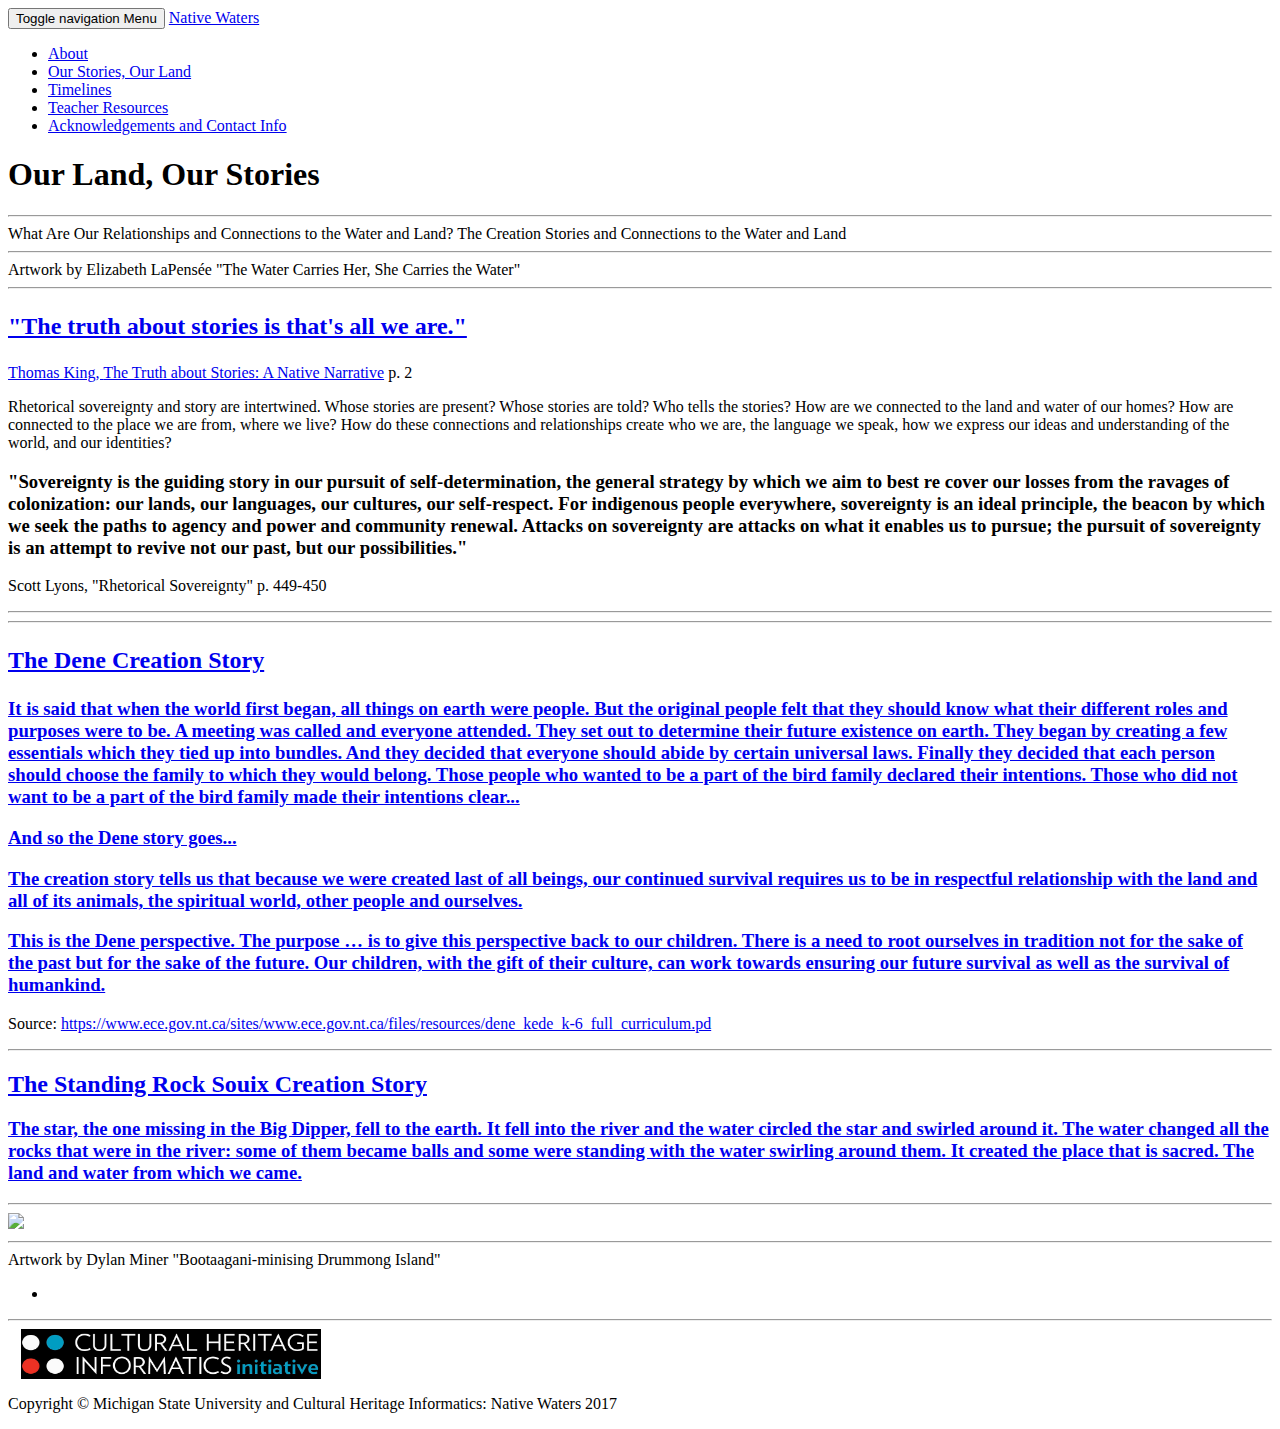
==== index.html @ 5c645122 "Update index.html" ====
<!DOCTYPE html>
<html lang="en">

<head>

    <meta charset="utf-8">
    <meta http-equiv="X-UA-Compatible" content="IE=edge">
    <meta name="viewport" content="width=device-width, initial-scale=1">
    <meta name="description" content="">
    <meta name="author" content="">

    <title>Native Waters</title>

    <!-- Bootstrap Core CSS -->
    <link href="vendor/bootstrap/css/bootstrap.min.css" rel="stylesheet">

    <!-- Theme CSS -->
    <link href="css/clean-blog.min.css" rel="stylesheet">

    <!-- Custom Fonts -->
    <link href="vendor/font-awesome/css/font-awesome.min.css" rel="stylesheet" type="text/css">
    <link href='https://fonts.googleapis.com/css?family=Lora:400,700,400italic,700italic' rel='stylesheet' type='text/css'>    <link href='https://fonts.googleapis.com/css?family=Open+Sans:300italic,400italic,600italic,700italic,800italic,400,300,600,700,800' rel='stylesheet' type='text/css'>

    <!-- HTML5 Shim and Respond.js IE8 support of HTML5 elements and media queries -->
    <!-- WARNING: Respond.js doesn't work if you view the page via file:// -->
    <!--[if lt IE 9]>
        <script src="https://oss.maxcdn.com/libs/html5shiv/3.7.0/html5shiv.js"></script>
        <script src="https://oss.maxcdn.com/libs/respond.js/1.4.2/respond.min.js"></script>

    <![endif]-->

</head>
<body>


    <!-- Navigation -->
    <nav class="navbar navbar-default navbar-custom navbar-fixed-top">
        <div class="container-fluid">
            <!-- Brand and toggle get grouped for better mobile display -->
            <div class="navbar-header page-scroll">
                <button type="button" class="navbar-toggle" data-toggle="collapse" data-target="#bs-example-navbar-collapse-1">
                    <span class="sr-only">Toggle navigation</span>
                        Menu <i class="fa fa-bars"></i>
                    </button>                
                <a class="navbar-brand" href="index.html">Native Waters</a>
            </div>
            <!-- Collect the nav links, forms, and other content for toggling -->
            <div class="collapse navbar-collapse" id="bs-example-navbar-collapse-1">
                <ul class="nav navbar-nav navbar-right">
                    <li>
                        <a href="about.html">About</a>
                    </li>
                    <li>
                      <a href="index.html">Our Stories, Our Land</a>
                    </li>
                    <li>
                        <a href="post.html">Timelines</a>
                    </li>                    
                    <li>
                        <a href="resources.html">Teacher Resources</a>
                    </li>                    
                    <li>
                        <a href="contact.html">Acknowledgements and Contact Info</a>
                  </li>
                </ul>
            </div>
            <!-- /.navbar-collapse -->
        </div>
        <!-- /.container -->
    </nav>

    <!-- Page Header -->
    <!-- Set your background image for this header on the line below. -->
    <header class="intro-header" style="background-image: url('https://static1.squarespace.com/static/54ca99a2e4b08a22d92e3389/54cbbc7de4b0771a2344dbf0/56e105e520c64780c2508335/1457587893112/?format=1000w')">
            <div class="container">
                <div class="row">
                    <div class="col-lg-8 col-lg-offset-2 col-md-10 col-md-offset-1">                        
                        <div class="page-heading">
                        <h1>Our Land, Our Stories</h1>
                        <hr class="small">
                         <span class="subheading">What Are Our Relationships and Connections to the Water and Land?</span>
                         <span class="subheading">The Creation Stories and Connections to the Water and Land</span>
                    </div>
                </div>            
            </div>
        </div>
    <div class="page-heading">
        <hr class="small">
            <span class= "subheading"> Artwork by Elizabeth LaPensée</span>                        
        <span class="subheading">"The Water Carries Her, She Carries the Water"</span>
    </header>
</div> 
    <!-- Main Content -->
    <div class="container">
            <hr class="small">
         <div class="row">
            <div class="col-lg-8 col-lg-offset-2 col-md-10 col-md-offset-1">
                <div class="post-preview">
                    <a href="post.html">
                        <h2 class="post-title">
                        <p>"The truth about stories is that's all we are."</p>
                        </h2>
                        <p class="post-meta">Thomas King, <a href="#"> The Truth about Stories: A Native Narrative</a> p. 2</p>
                        <p>Rhetorical sovereignty and story are intertwined. Whose stories are present? Whose stories are told? Who tells the stories? How are we connected to the land and water of our homes? How are connected to the place we are from, where we live? How do these connections and relationships create who we are, the language we speak, how we express our ideas and understanding of the world, and our identities?</p>
                            <h3 class="post-subtitle">
                            <p>"Sovereignty is the guiding story in our pursuit of self-determination, the general strategy by which we aim to best re cover our losses from the ravages of colonization: our lands, our languages, our cultures, our self-respect. For indigenous people everywhere, sovereignty is an ideal principle, the beacon by which we seek the paths to agency and power and community renewal. Attacks on sovereignty are attacks on what it enables us to pursue; the pursuit of sovereignty is an attempt to revive not our past, but our possibilities."</p>                         
                        </h3>
                    </a>
                    <p class="post-meta">Scott Lyons, <a>"Rhetorical Sovereignty" </a>p. 449-450</p>
                </div>
                <hr>
                
                <hr>
                <div class="post-preview">
                    <a href="post.html">
                        <h2 class="post-title">
                        <p>The Dene Creation Story</p>
                        </h2>
                        <h3 class="post-subtitle">
                        <p> It is said that when the world first began, all things on earth were people. But the original people felt that they should know what their different roles and purposes were to be. A meeting was called and everyone attended. They set out to determine their future existence on earth. They began by creating a few essentials which they tied up into bundles. And they decided that everyone should abide by certain universal laws. Finally they decided that each person should choose the family to which they would belong. Those people who wanted to be a part of the bird family declared their intentions. Those who did not want to be a part of the bird family made their intentions clear... </p>
                        <p> And so the Dene story goes... </p> 
                        <p>The creation story tells us that because we were created last of all beings, our continued survival requires us to be in respectful relationship with the land and all of its animals, the spiritual world, other people and ourselves.</p>
                        <p>This is the Dene perspective. The purpose … is to give this perspective back to our children. There is a need to root ourselves in tradition not for the sake of the past but for the sake of the future. Our children, with the gift of their culture, can work towards ensuring our future survival as well as the survival of humankind. </p>
                        </h3>
                    </a>                    <p class="post-meta">Source: <a href="#">https://www.ece.gov.nt.ca/sites/www.ece.gov.nt.ca/files/resources/dene_kede_k-6_full_curriculum.pd </a></p>
                </div>
                <hr>
                <div class="post-preview">
                    <a href="post.html">
                        <h2 class="post-title">
                          The Standing Rock Souix Creation Story
                        </h2>
                        <h3 class="post-subtitle">
                            <p>The star, the one missing in the Big Dipper, fell to the earth. It fell into the river and the water circled the star and swirled around it. The water changed all the rocks that were in the river: some of them became balls and some were standing with the water swirling around them. It created the place that is sacred. The land and water from which we came.</p>
                            <Summation of Matika Wilber's CMU Key-note Native American Month Presentation, November 2017</p>
                        </h3>
                    </a>
                </div>
            <div class="post-preview">
        </div>
     <hr>
<div> 
    <div class="container"> 
	<div class="row"> 
            <div class="col-lg-8 col-lg-offset-2 col-md-10 col-md-offset-1">
                <img src="https://static1.squarespace.com/static/565c86c2e4b05079e4c2c7b3/565c8be5e4b0b80773adacae/565f28dae4b0aca7d422b334/1449077290643/Bootaagani-minising+-+Drummong+Island.JPG?format=1000w" /> 
            </div> 
        </div> 
    </div> 
</div> 
<div class="page-heading"> 
    <hr class="small"> 
        <span class= "subheading"> Artwork by Dylan Miner</span>                         
    <span class="subheading">"Bootaagani-minising Drummong Island"</span> 
</div> 
<!-- Pager -->
    <ul class="pager">
         <li class="next">
             <a href="#"></a>
         </li>
     </ul>
 </div>
<hr>

    <!-- Footer -->
     <footer>
            <img align="center" style="PADDING-LEFT: 1%" style="PADDING-RIGHT: 1%" src="img/chi_logo.jpg" title="Cultural Heritage Informatics Logo" alt="CHI logo" height="50px" width="300px"/>
             <p class="copyright text-muted">Copyright &copy; Michigan State University and Cultural Heritage Informatics: Native Waters 2017</p>
    </footer>

</body>

</html>
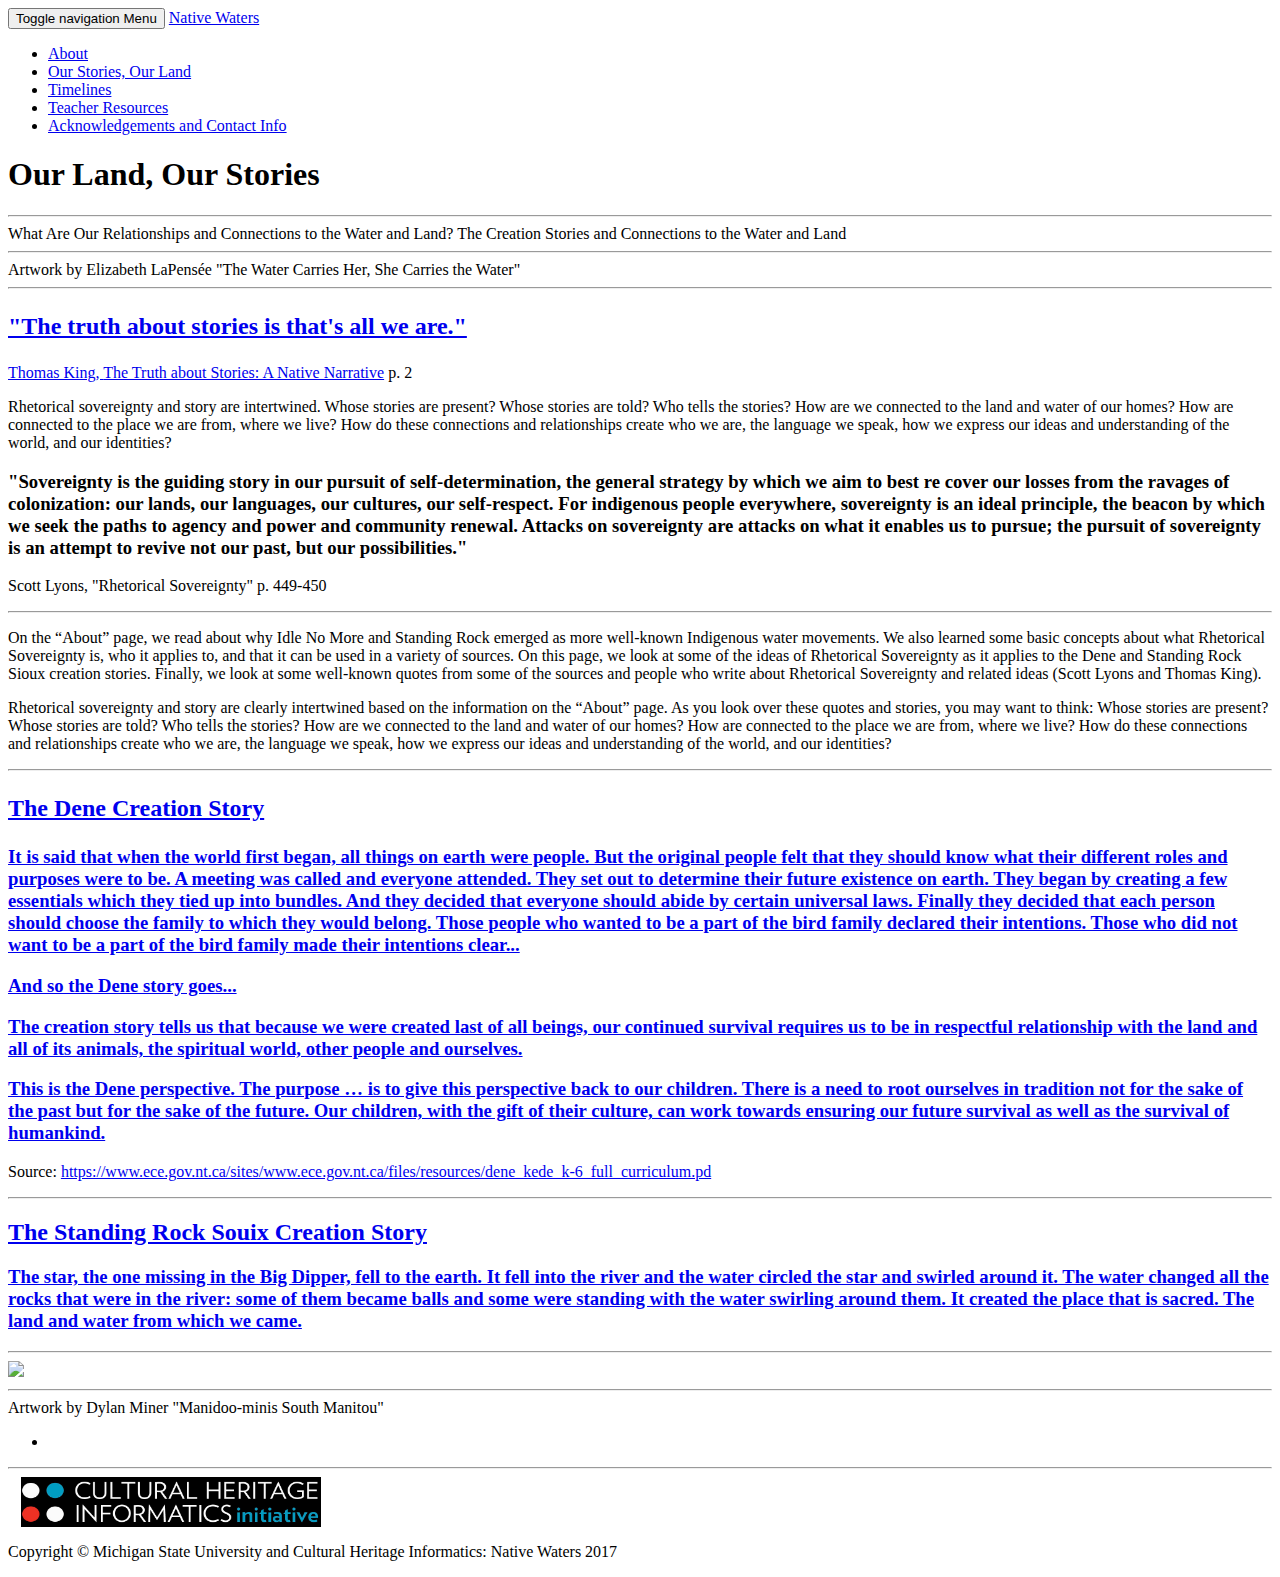
==== commit 54749fd4: "Update index.html" ====
--- a/index.html
+++ b/index.html
@@ -71,8 +71,7 @@
 
     <!-- Page Header -->
     <!-- Set your background image for this header on the line below. -->
-    <header class="intro-header" style="background-image: url('https://static1.squarespace.com/static/54ca99a2e4b08a22d92e3389/54cbbc7de4b0771a2344dbf0/56e105e520c64780c2508335/1457587893112/?format=1000w')">
-            <div class="container">
+    <header class="intro-header" style="background-image: url('https://static1.squarespace.com/static/54ca99a2e4b08a22d92e3389/54cbbc7de4b0771a2344dbf0/56e105e520c64780c2508335/1457587893112/?format=1000w')">            <div class="container">
                 <div class="row">
                     <div class="col-lg-8 col-lg-offset-2 col-md-10 col-md-offset-1">                        
                         <div class="page-heading">
@@ -106,10 +105,11 @@
                             <p>"Sovereignty is the guiding story in our pursuit of self-determination, the general strategy by which we aim to best re cover our losses from the ravages of colonization: our lands, our languages, our cultures, our self-respect. For indigenous people everywhere, sovereignty is an ideal principle, the beacon by which we seek the paths to agency and power and community renewal. Attacks on sovereignty are attacks on what it enables us to pursue; the pursuit of sovereignty is an attempt to revive not our past, but our possibilities."</p>                         
                         </h3>
                     </a>
-                    <p class="post-meta">Scott Lyons, <a>"Rhetorical Sovereignty" </a>p. 449-450</p>
+                   <p class="post-meta">Scott Lyons, <a>"Rhetorical Sovereignty" </a>p. 449-450</p>
                 </div>
                 <hr>
-                
+                <p>On the “About” page, we read about why Idle No More and Standing Rock emerged as more well-known Indigenous water movements. We also learned some basic concepts about what Rhetorical Sovereignty is, who it applies to, and that it can be used in a variety of sources. On this page, we look at some of the ideas of Rhetorical Sovereignty as it applies to the Dene and Standing Rock Sioux creation stories. Finally, we look at some well-known quotes from some of the sources and people who write about Rhetorical Sovereignty and related ideas (Scott Lyons and Thomas King).</p>
+		<p>Rhetorical sovereignty and story are clearly intertwined based on the information on the “About” page. As you look over these quotes and stories, you may want to think: Whose stories are present? Whose stories are told? Who tells the stories? How are we connected to the land and water of our homes? How are connected to the place we are from, where we live? How do these connections and relationships create who we are, the language we speak, how we express our ideas and understanding of the world, and our identities?</p> 
                 <hr>
                 <div class="post-preview">
                     <a href="post.html">
@@ -122,7 +122,8 @@
                         <p>The creation story tells us that because we were created last of all beings, our continued survival requires us to be in respectful relationship with the land and all of its animals, the spiritual world, other people and ourselves.</p>
                         <p>This is the Dene perspective. The purpose … is to give this perspective back to our children. There is a need to root ourselves in tradition not for the sake of the past but for the sake of the future. Our children, with the gift of their culture, can work towards ensuring our future survival as well as the survival of humankind. </p>
                         </h3>
-                    </a>                    <p class="post-meta">Source: <a href="#">https://www.ece.gov.nt.ca/sites/www.ece.gov.nt.ca/files/resources/dene_kede_k-6_full_curriculum.pd </a></p>
+                    </a>                    
+		<p class="post-meta">Source: <a href="#">https://www.ece.gov.nt.ca/sites/www.ece.gov.nt.ca/files/resources/dene_kede_k-6_full_curriculum.pd </a></p>
                 </div>
                 <hr>
                 <div class="post-preview">
@@ -139,11 +140,11 @@
             <div class="post-preview">
         </div>
      <hr>
-<div> 
+<div>  
     <div class="container"> 
 	<div class="row"> 
             <div class="col-lg-8 col-lg-offset-2 col-md-10 col-md-offset-1">
-                <img src="https://static1.squarespace.com/static/565c86c2e4b05079e4c2c7b3/565c8be5e4b0b80773adacae/565f28dae4b0aca7d422b334/1449077290643/Bootaagani-minising+-+Drummong+Island.JPG?format=1000w" /> 
+                <img src=" https://static1.squarespace.com/static/565c86c2e4b05079e4c2c7b3/565c8be5e4b0b80773adacae/565f28e2e4b04361a9e5c820/1449077290883/Manidoo-minis+-+South+Manitou.JPG?format=500w"> 
             </div> 
         </div> 
     </div> 
@@ -151,8 +152,9 @@
 <div class="page-heading"> 
     <hr class="small"> 
         <span class= "subheading"> Artwork by Dylan Miner</span>                         
-    <span class="subheading">"Bootaagani-minising Drummong Island"</span> 
-</div> 
+    <span class="subheading">"Manidoo-minis South Manitou"</span> 
+</div>
+ 
 <!-- Pager -->
     <ul class="pager">
          <li class="next">
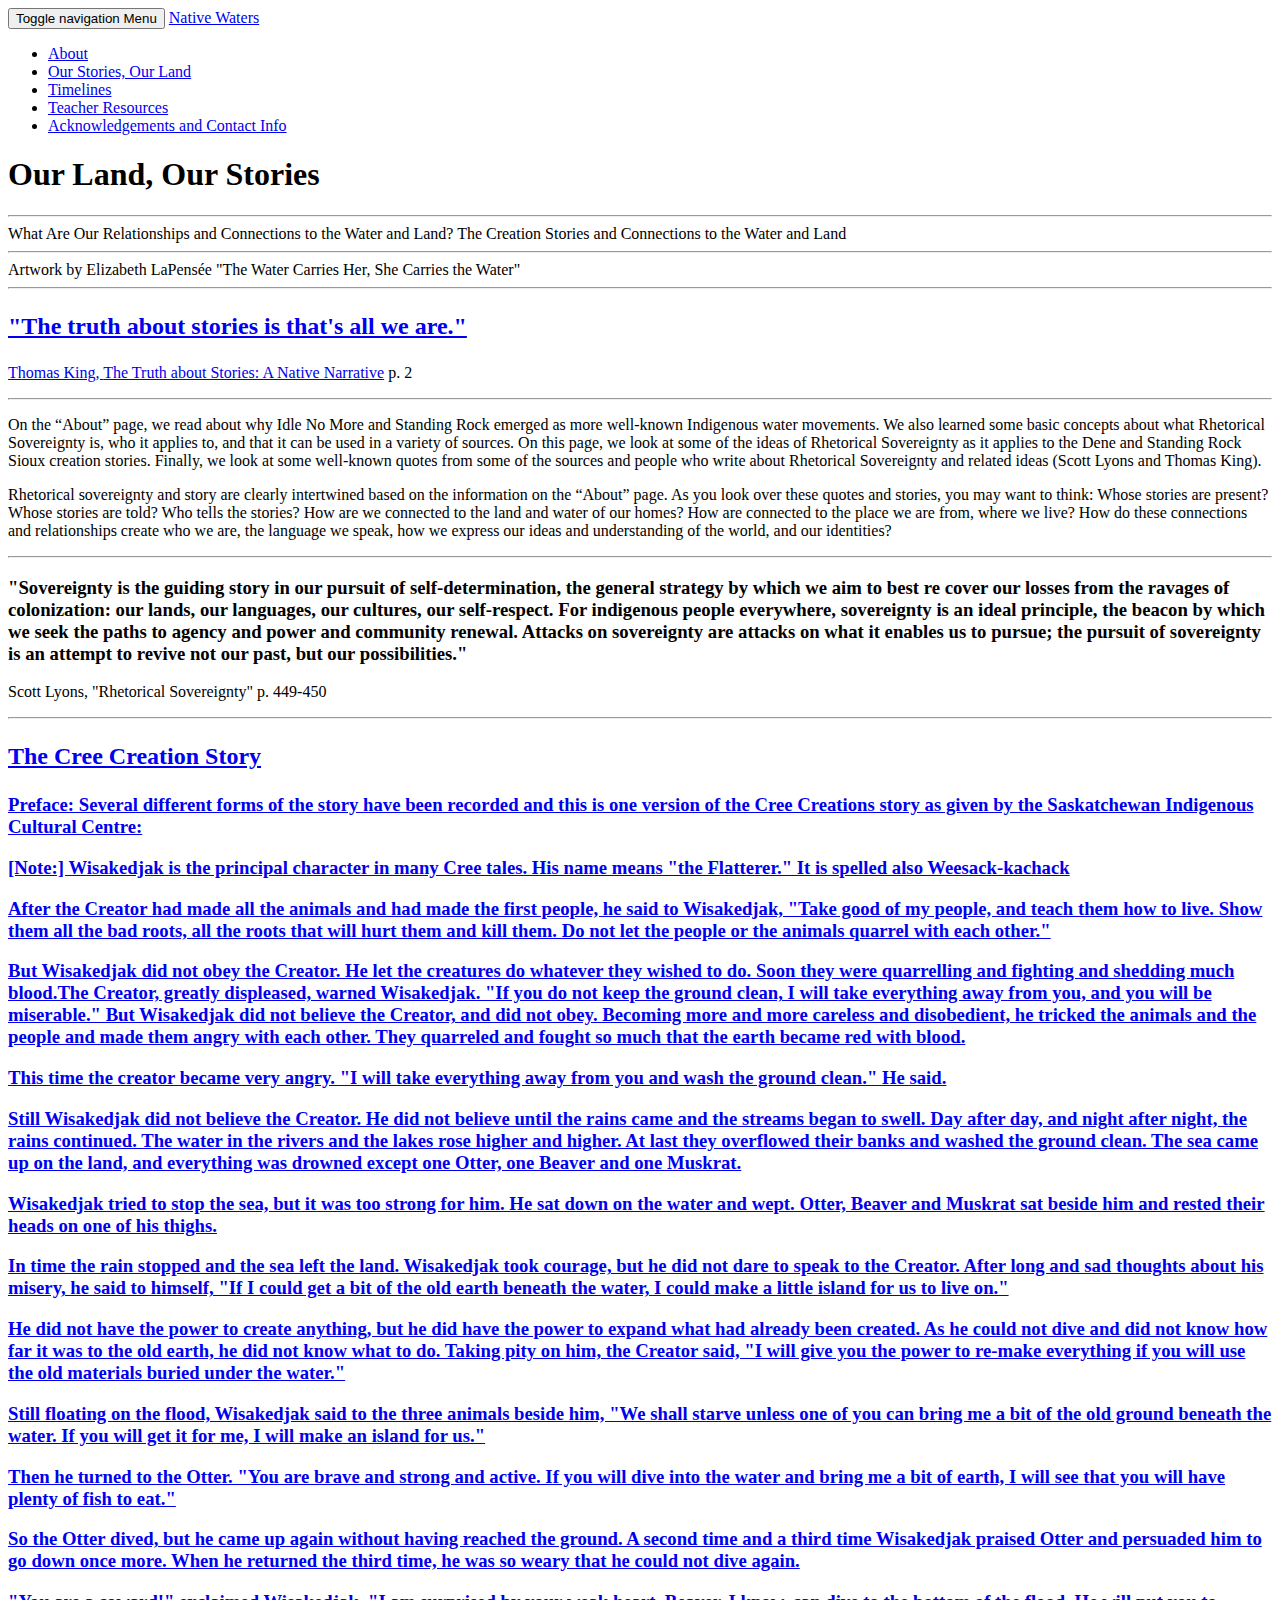
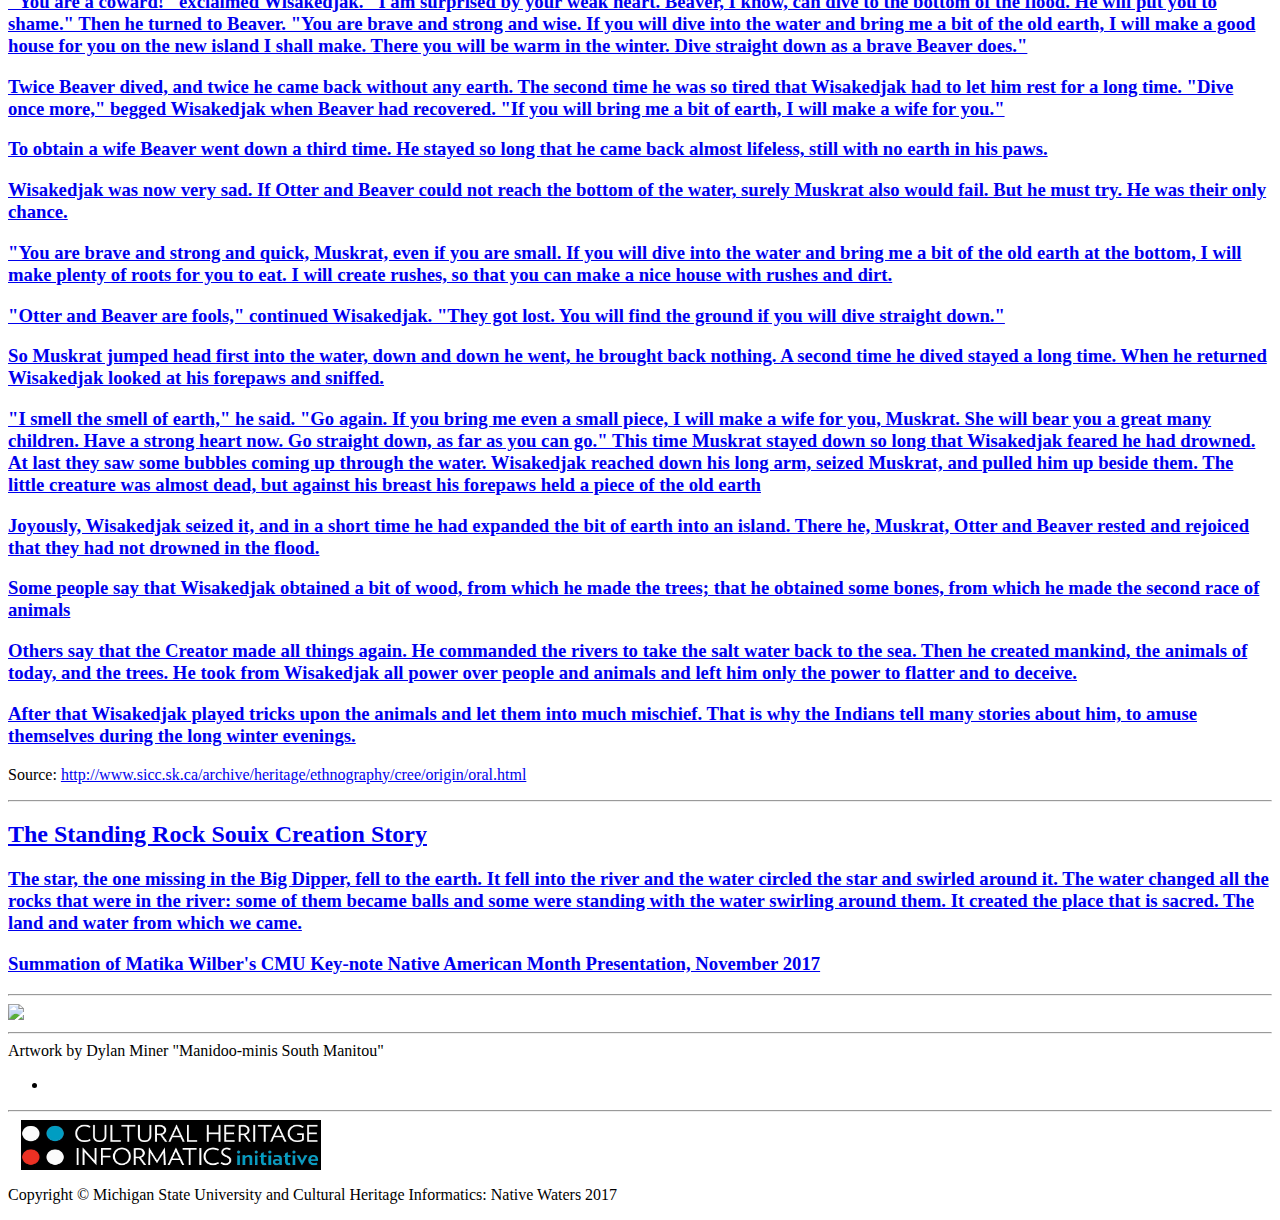
==== commit 6e61a201: "Update index.html" ====
--- a/index.html
+++ b/index.html
@@ -67,9 +67,8 @@
             <!-- /.navbar-collapse -->
         </div>
         <!-- /.container -->
-    </nav>
-
-    <!-- Page Header -->
+    </nav>    
+<!-- Page Header -->
     <!-- Set your background image for this header on the line below. -->
     <header class="intro-header" style="background-image: url('https://static1.squarespace.com/static/54ca99a2e4b08a22d92e3389/54cbbc7de4b0771a2344dbf0/56e105e520c64780c2508335/1457587893112/?format=1000w')">            <div class="container">
                 <div class="row">
@@ -100,30 +99,53 @@
                         <p>"The truth about stories is that's all we are."</p>
                         </h2>
                         <p class="post-meta">Thomas King, <a href="#"> The Truth about Stories: A Native Narrative</a> p. 2</p>
-                        <p>Rhetorical sovereignty and story are intertwined. Whose stories are present? Whose stories are told? Who tells the stories? How are we connected to the land and water of our homes? How are connected to the place we are from, where we live? How do these connections and relationships create who we are, the language we speak, how we express our ideas and understanding of the world, and our identities?</p>
-                            <h3 class="post-subtitle">
+                   <hr>
+                	<p>On the “About” page, we read about why Idle No More and Standing Rock emerged as more well-known Indigenous water movements. We also learned some basic concepts about what Rhetorical Sovereignty is, who it applies to, and that it can be used in a variety of sources. On this page, we look at some of the ideas of Rhetorical Sovereignty as it applies to the Dene and Standing Rock Sioux creation stories. Finally, we look at some well-known quotes from some of the sources and people who write about Rhetorical Sovereignty and related ideas (Scott Lyons and Thomas King).</p>
+			<p>Rhetorical sovereignty and story are clearly intertwined based on the information on the “About” page. As you look over these quotes and stories, you may want to think: Whose stories are present? Whose stories are told? Who tells the stories? How are we connected to the land and water of our homes? How are connected to the place we are from, where we live? How do these connections and relationships create who we are, the language we speak, how we express our ideas and understanding of the world, and our identities?</p> 
+                    <hr>
+                        <h3 class="post-subtitle">
                             <p>"Sovereignty is the guiding story in our pursuit of self-determination, the general strategy by which we aim to best re cover our losses from the ravages of colonization: our lands, our languages, our cultures, our self-respect. For indigenous people everywhere, sovereignty is an ideal principle, the beacon by which we seek the paths to agency and power and community renewal. Attacks on sovereignty are attacks on what it enables us to pursue; the pursuit of sovereignty is an attempt to revive not our past, but our possibilities."</p>                         
                         </h3>
                     </a>
                    <p class="post-meta">Scott Lyons, <a>"Rhetorical Sovereignty" </a>p. 449-450</p>
                 </div>
                 <hr>
-                <p>On the “About” page, we read about why Idle No More and Standing Rock emerged as more well-known Indigenous water movements. We also learned some basic concepts about what Rhetorical Sovereignty is, who it applies to, and that it can be used in a variety of sources. On this page, we look at some of the ideas of Rhetorical Sovereignty as it applies to the Dene and Standing Rock Sioux creation stories. Finally, we look at some well-known quotes from some of the sources and people who write about Rhetorical Sovereignty and related ideas (Scott Lyons and Thomas King).</p>
-		<p>Rhetorical sovereignty and story are clearly intertwined based on the information on the “About” page. As you look over these quotes and stories, you may want to think: Whose stories are present? Whose stories are told? Who tells the stories? How are we connected to the land and water of our homes? How are connected to the place we are from, where we live? How do these connections and relationships create who we are, the language we speak, how we express our ideas and understanding of the world, and our identities?</p> 
-                <hr>
                 <div class="post-preview">
                     <a href="post.html">
                         <h2 class="post-title">
-                        <p>The Dene Creation Story</p>
+                        <p>The Cree Creation Story</p>
                         </h2>
                         <h3 class="post-subtitle">
-                        <p> It is said that when the world first began, all things on earth were people. But the original people felt that they should know what their different roles and purposes were to be. A meeting was called and everyone attended. They set out to determine their future existence on earth. They began by creating a few essentials which they tied up into bundles. And they decided that everyone should abide by certain universal laws. Finally they decided that each person should choose the family to which they would belong. Those people who wanted to be a part of the bird family declared their intentions. Those who did not want to be a part of the bird family made their intentions clear... </p>
-                        <p> And so the Dene story goes... </p> 
-                        <p>The creation story tells us that because we were created last of all beings, our continued survival requires us to be in respectful relationship with the land and all of its animals, the spiritual world, other people and ourselves.</p>
-                        <p>This is the Dene perspective. The purpose … is to give this perspective back to our children. There is a need to root ourselves in tradition not for the sake of the past but for the sake of the future. Our children, with the gift of their culture, can work towards ensuring our future survival as well as the survival of humankind. </p>
-                        </h3>
+			<p>Preface: Several different forms of the story have been recorded and this is one version of the Cree Creations story as given by the Saskatchewan Indigenous Cultural Centre:</p>
+                        <p>[Note:] Wisakedjak is the principal character in many Cree tales. His name means "the Flatterer." It is spelled also Weesack-kachack</p> 
+                        <p>After the Creator had made all the animals and had made the first people, he said to Wisakedjak, "Take good of my people, and teach them how to live. Show them all the bad roots, all the roots that will hurt them and kill them. Do not let the people or the animals quarrel with each other."</p>
+                        <p>But Wisakedjak did not obey the Creator. He let the creatures do whatever they wished to do. Soon they were quarrelling and fighting and shedding much blood.The Creator, greatly displeased, warned Wisakedjak. "If you do not keep the ground clean, I will take everything away from you, and you will be miserable." But Wisakedjak did not believe the Creator, and did not obey. Becoming more and more careless and disobedient, he tricked the animals and the people and made them angry with each other. They quarreled and fought so much that the earth became red with blood. </p>
+                        <p>This time the creator became very angry. "I will take everything away from you and wash the ground clean." He said.</p>
+			<p>Still Wisakedjak did not believe the Creator. He did not believe until the rains came and the streams began to swell. Day after day, and night after night, the rains continued. The water in the rivers and the lakes rose higher and higher. At last they overflowed their banks and washed the ground clean. The sea came up on the land, and everything was drowned except one Otter, one Beaver and one Muskrat.</p>    
+			<p>Wisakedjak tried to stop the sea, but it was too strong for him. He sat down on the water and wept. Otter, Beaver and Muskrat sat beside him and rested their heads on one of his thighs.</p>   
+			<p>In time the rain stopped and the sea left the land. Wisakedjak took courage, but he did not dare to speak to the Creator. After long and sad thoughts about his misery, he said to himself, "If I could get a bit of the old earth beneath the water, I could make a little island for us to live on."</p>  
+			<p>He did not have the power to create anything, but he did have the power to expand what had already been created. As he could not dive and did not know how far it was to the old earth, he did not know what to do. Taking pity on him, the Creator said, "I will give you the power to re-make everything if you will use the old materials buried under the water."</p>
+			<p>Still floating on the flood, Wisakedjak said to the three animals beside him, "We shall starve unless one of you can bring me a bit of the old ground beneath the water. If you will get it for me, I will make an island for us."</p>	
+			<p>Then he turned to the Otter. "You are brave and strong and active. If you will dive into the water and bring me a bit of earth, I will see that you will have plenty of fish to eat."</p>   
+			<p>So the Otter dived, but he came up again without having reached the ground. A second time and a third time Wisakedjak praised Otter and persuaded him to go down once more. When he returned the third time, he was so weary that he could not dive again.</p>
+			<p>"You are a coward!" exclaimed Wisakedjak. "I am surprised by your weak heart. Beaver, I know, can dive to the bottom of the flood. He will put you to shame."
+Then he turned to Beaver. "You are brave and strong and wise. If you will dive into the water and bring me a bit of the old earth, I will make a good house for you on the new island I shall make. There you will be warm in the winter. Dive straight down as a brave Beaver does."</p>	
+			<p>Twice Beaver dived, and twice he came back without any earth. The second time he was so tired that Wisakedjak had to let him rest for a long time. 
+"Dive once more," begged Wisakedjak when Beaver had recovered. "If you will bring me a bit of earth, I will make a wife for you."</p>	
+			<p>To obtain a wife Beaver went down a third time. He stayed so long that he came back almost lifeless, still with no earth in his paws. </p>
+			<p>Wisakedjak was now very sad. If Otter and Beaver could not reach the bottom of the water, surely Muskrat also would fail. But he must try. He was their only chance. </p>
+			<p>"You are brave and strong and quick, Muskrat, even if you are small. If you will dive into the water and bring me a bit of the old earth at the bottom, I will make plenty of roots for you to eat. I will create rushes, so that you can make a nice house with rushes and dirt.</p>
+			<p>"Otter and Beaver are fools," continued Wisakedjak. "They got lost. You will find the ground if you will dive straight down."</p>
+			<p>So Muskrat jumped head first into the water, down and down he went, he brought back nothing. A second time he dived stayed a long time. When he returned Wisakedjak looked at his forepaws and sniffed.</p>
+			<p>"I smell the smell of earth," he said. "Go again. If you bring me even a small piece, I will make a wife for you, Muskrat. She will bear you a great many children. Have a strong heart now. Go straight down, as far as you can go."
+This time Muskrat stayed down so long that Wisakedjak feared he had drowned. At last they saw some bubbles coming up through the water. Wisakedjak reached down his long arm, seized Muskrat, and pulled him up beside them. The little creature was almost dead, but against his breast his forepaws held a piece of the old earth</p>
+			<p>Joyously, Wisakedjak seized it, and in a short time he had expanded the bit of earth into an island. There he, Muskrat, Otter and Beaver rested and rejoiced that they had not drowned in the flood. </p>
+			<p>Some people say that Wisakedjak obtained a bit of wood, from which he made the trees; that he obtained some bones, from which he made the second race of animals</p>
+			<p>Others say that the Creator made all things again. He commanded the rivers to take the salt water back to the sea. Then he created mankind, the animals of today, and the trees. He took from Wisakedjak all power over people and animals and left him only the power to flatter and to deceive.</p>
+			<p>After that Wisakedjak played tricks upon the animals and let them into much mischief. That is why the Indians tell many stories about him, to amuse themselves during the long winter evenings.</p>
+			</h3>
                     </a>                    
-		<p class="post-meta">Source: <a href="#">https://www.ece.gov.nt.ca/sites/www.ece.gov.nt.ca/files/resources/dene_kede_k-6_full_curriculum.pd </a></p>
+		<p class="post-meta">Source: <a href="#">http://www.sicc.sk.ca/archive/heritage/ethnography/cree/origin/oral.html</a></p>
                 </div>
                 <hr>
                 <div class="post-preview">
@@ -133,7 +155,7 @@
                         </h2>
                         <h3 class="post-subtitle">
                             <p>The star, the one missing in the Big Dipper, fell to the earth. It fell into the river and the water circled the star and swirled around it. The water changed all the rocks that were in the river: some of them became balls and some were standing with the water swirling around them. It created the place that is sacred. The land and water from which we came.</p>
-                            <Summation of Matika Wilber's CMU Key-note Native American Month Presentation, November 2017</p>
+                            <p>Summation of Matika Wilber's CMU Key-note Native American Month Presentation, November 2017</p>
                         </h3>
                     </a>
                 </div>
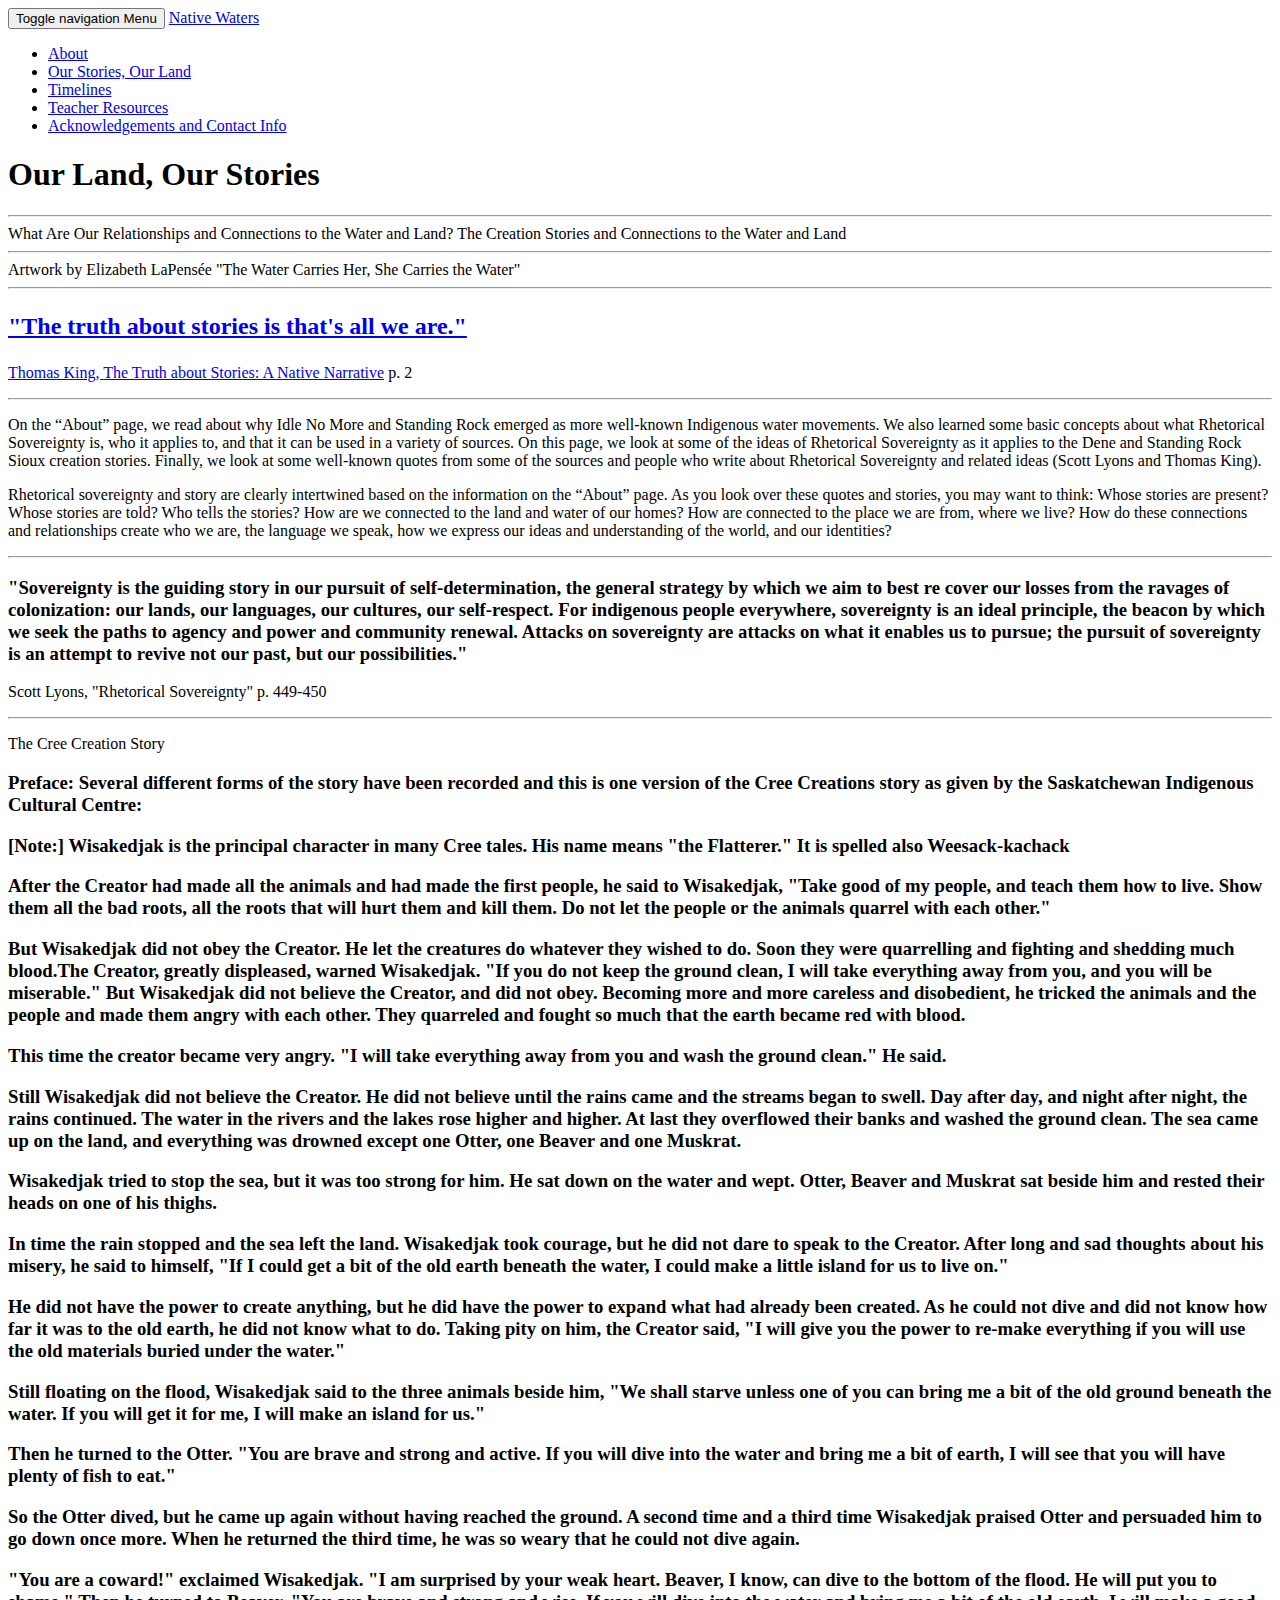
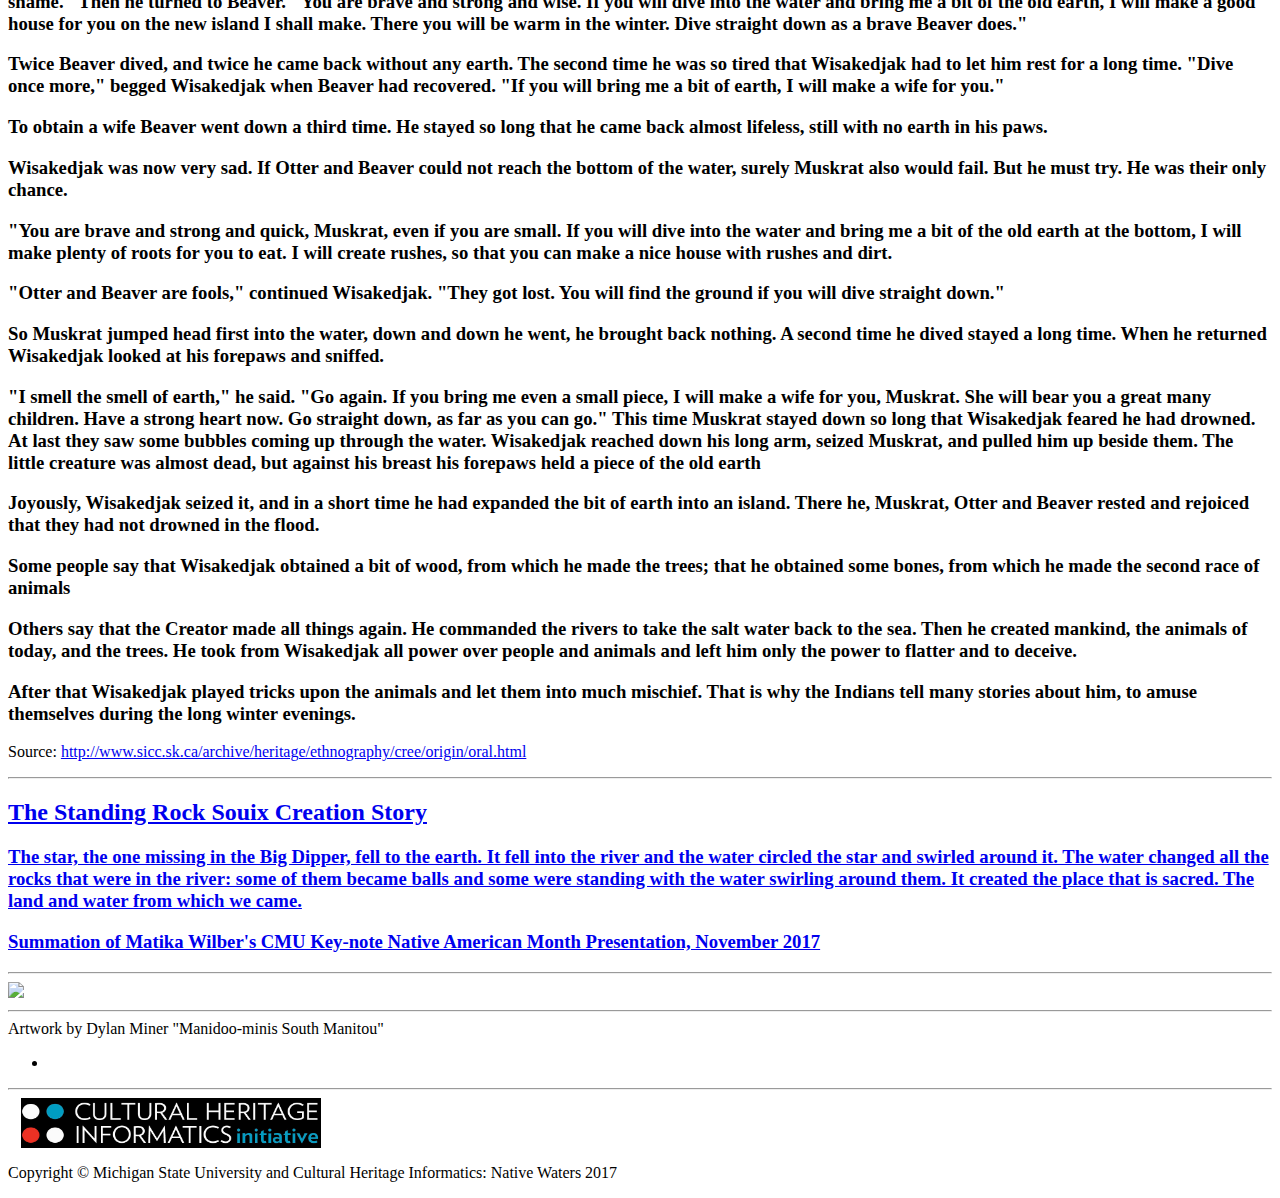
==== commit 85c80cfd: "Update index.html" ====
--- a/index.html
+++ b/index.html
@@ -110,9 +110,6 @@
                    <p class="post-meta">Scott Lyons, <a>"Rhetorical Sovereignty" </a>p. 449-450</p>
                 </div>
                 <hr>
-                <div class="post-preview">
-                    <a href="post.html">
-                        <h2 class="post-title">
                         <p>The Cree Creation Story</p>
                         </h2>
                         <h3 class="post-subtitle">
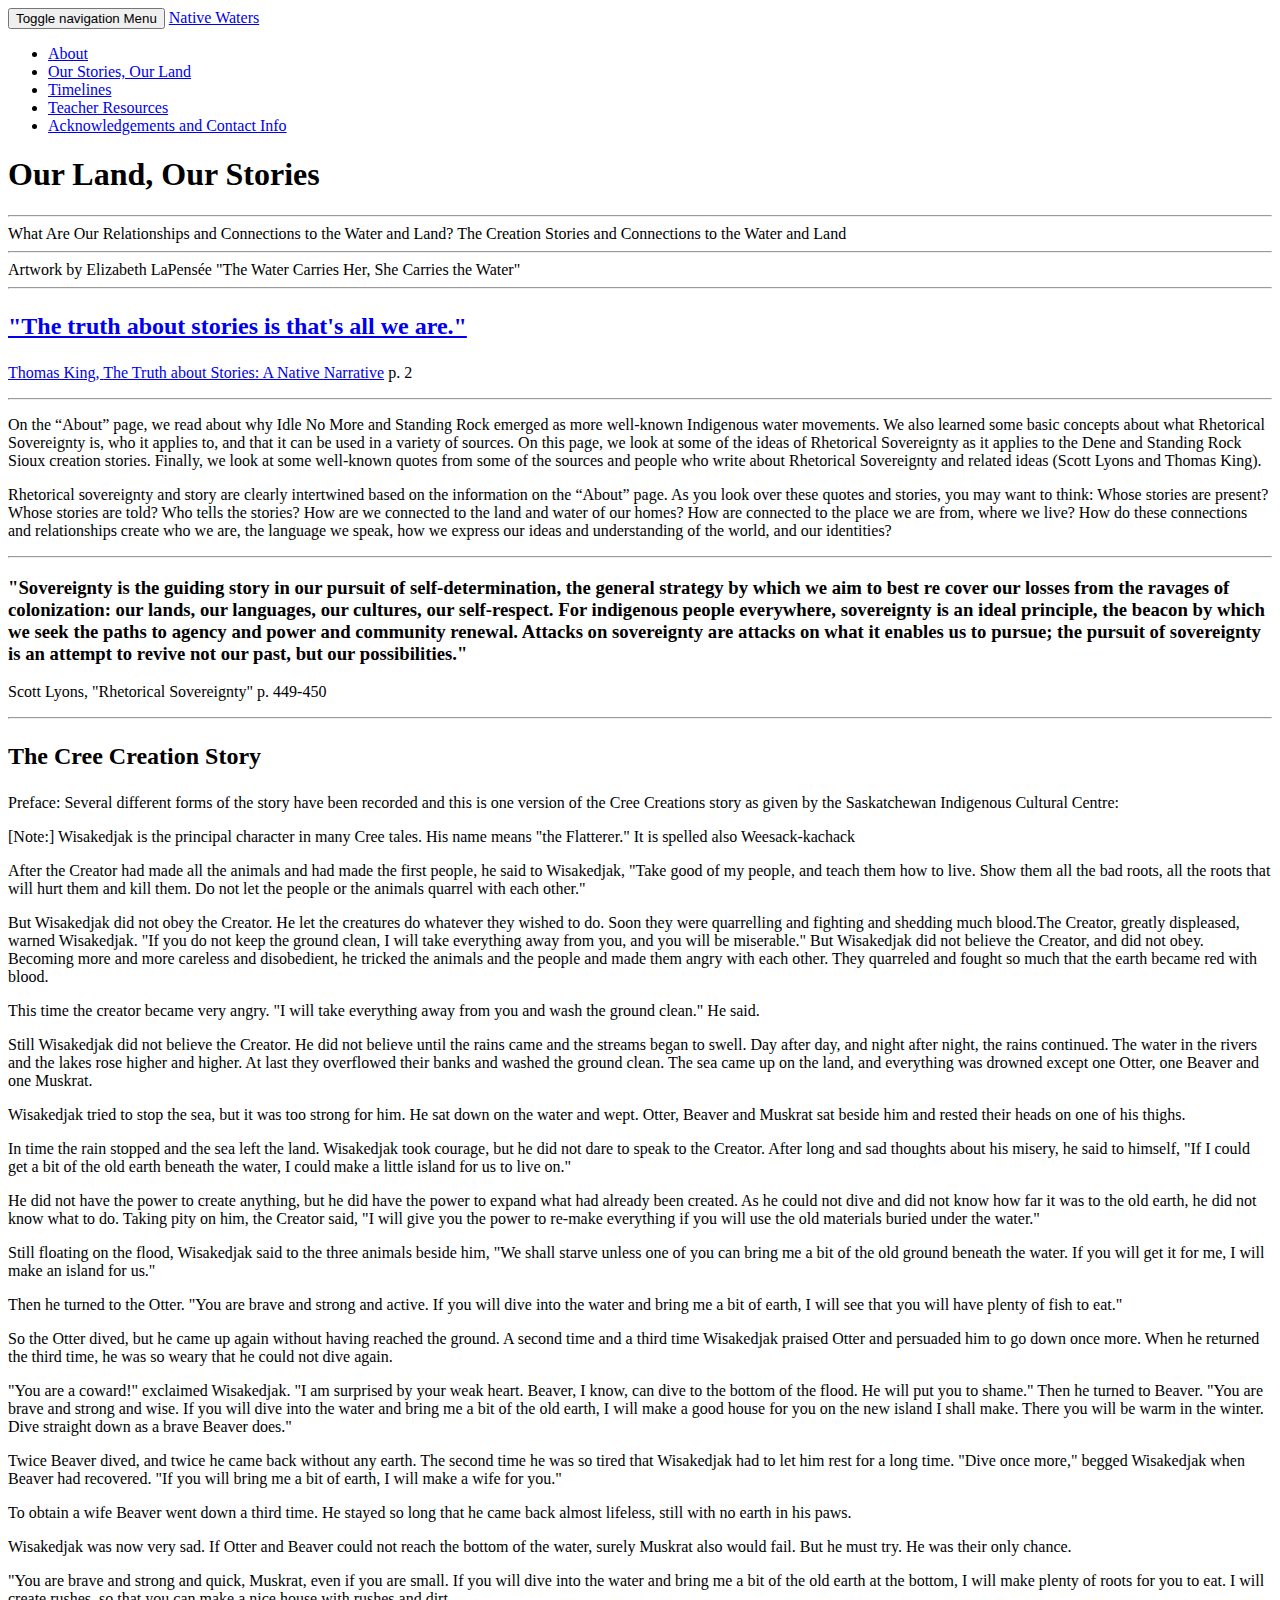
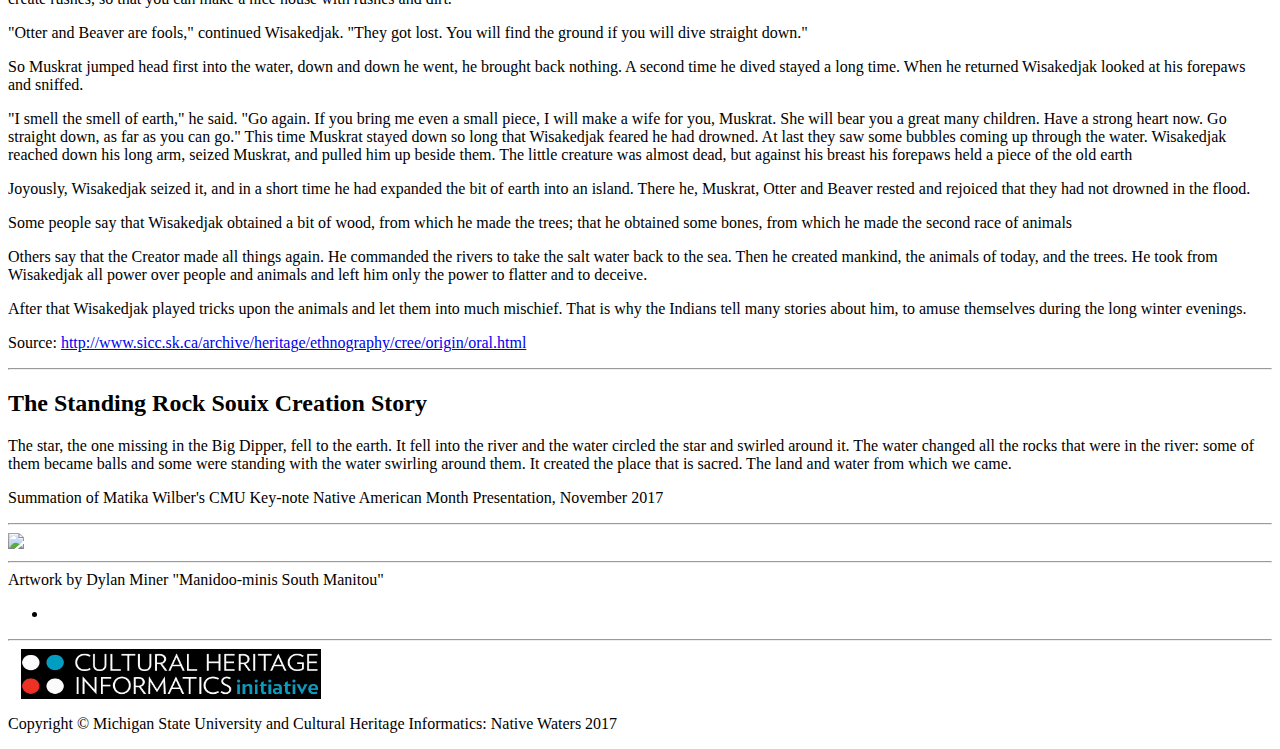
==== commit c66ea7e4: "Update index.html" ====
--- a/index.html
+++ b/index.html
@@ -13,13 +13,13 @@
 
     <!-- Bootstrap Core CSS -->
     <link href="vendor/bootstrap/css/bootstrap.min.css" rel="stylesheet">
-
     <!-- Theme CSS -->
     <link href="css/clean-blog.min.css" rel="stylesheet">
 
     <!-- Custom Fonts -->
     <link href="vendor/font-awesome/css/font-awesome.min.css" rel="stylesheet" type="text/css">
-    <link href='https://fonts.googleapis.com/css?family=Lora:400,700,400italic,700italic' rel='stylesheet' type='text/css'>    <link href='https://fonts.googleapis.com/css?family=Open+Sans:300italic,400italic,600italic,700italic,800italic,400,300,600,700,800' rel='stylesheet' type='text/css'>
+    <link href='https://fonts.googleapis.com/css?family=Lora:400,700,400italic,700italic' rel='stylesheet' type='text/css'>    
+	<link href='https://fonts.googleapis.com/css?family=Open+Sans:300italic,400italic,600italic,700italic,800italic,400,300,600,700,800' rel='stylesheet' type='text/css'>
 
     <!-- HTML5 Shim and Respond.js IE8 support of HTML5 elements and media queries -->
     <!-- WARNING: Respond.js doesn't work if you view the page via file:// -->
@@ -66,6 +66,7 @@
             </div>
             <!-- /.navbar-collapse -->
         </div>
+
         <!-- /.container -->
     </nav>    
 <!-- Page Header -->
@@ -109,10 +110,11 @@
                     </a>
                    <p class="post-meta">Scott Lyons, <a>"Rhetorical Sovereignty" </a>p. 449-450</p>
                 </div>
-                <hr>
+                	<hr>
+		<div>
+		    <h2>
                         <p>The Cree Creation Story</p>
-                        </h2>
-                        <h3 class="post-subtitle">
+                    </h2>
 			<p>Preface: Several different forms of the story have been recorded and this is one version of the Cree Creations story as given by the Saskatchewan Indigenous Cultural Centre:</p>
                         <p>[Note:] Wisakedjak is the principal character in many Cree tales. His name means "the Flatterer." It is spelled also Weesack-kachack</p> 
                         <p>After the Creator had made all the animals and had made the first people, he said to Wisakedjak, "Take good of my people, and teach them how to live. Show them all the bad roots, all the roots that will hurt them and kill them. Do not let the people or the animals quarrel with each other."</p>
@@ -143,14 +145,12 @@
 			</h3>
                     </a>                    
 		<p class="post-meta">Source: <a href="#">http://www.sicc.sk.ca/archive/heritage/ethnography/cree/origin/oral.html</a></p>
-                </div>
+              </div>
                 <hr>
-                <div class="post-preview">
-                    <a href="post.html">
-                        <h2 class="post-title">
+		<div>
+			<h2>
                           The Standing Rock Souix Creation Story
                         </h2>
-                        <h3 class="post-subtitle">
                             <p>The star, the one missing in the Big Dipper, fell to the earth. It fell into the river and the water circled the star and swirled around it. The water changed all the rocks that were in the river: some of them became balls and some were standing with the water swirling around them. It created the place that is sacred. The land and water from which we came.</p>
                             <p>Summation of Matika Wilber's CMU Key-note Native American Month Presentation, November 2017</p>
                         </h3>
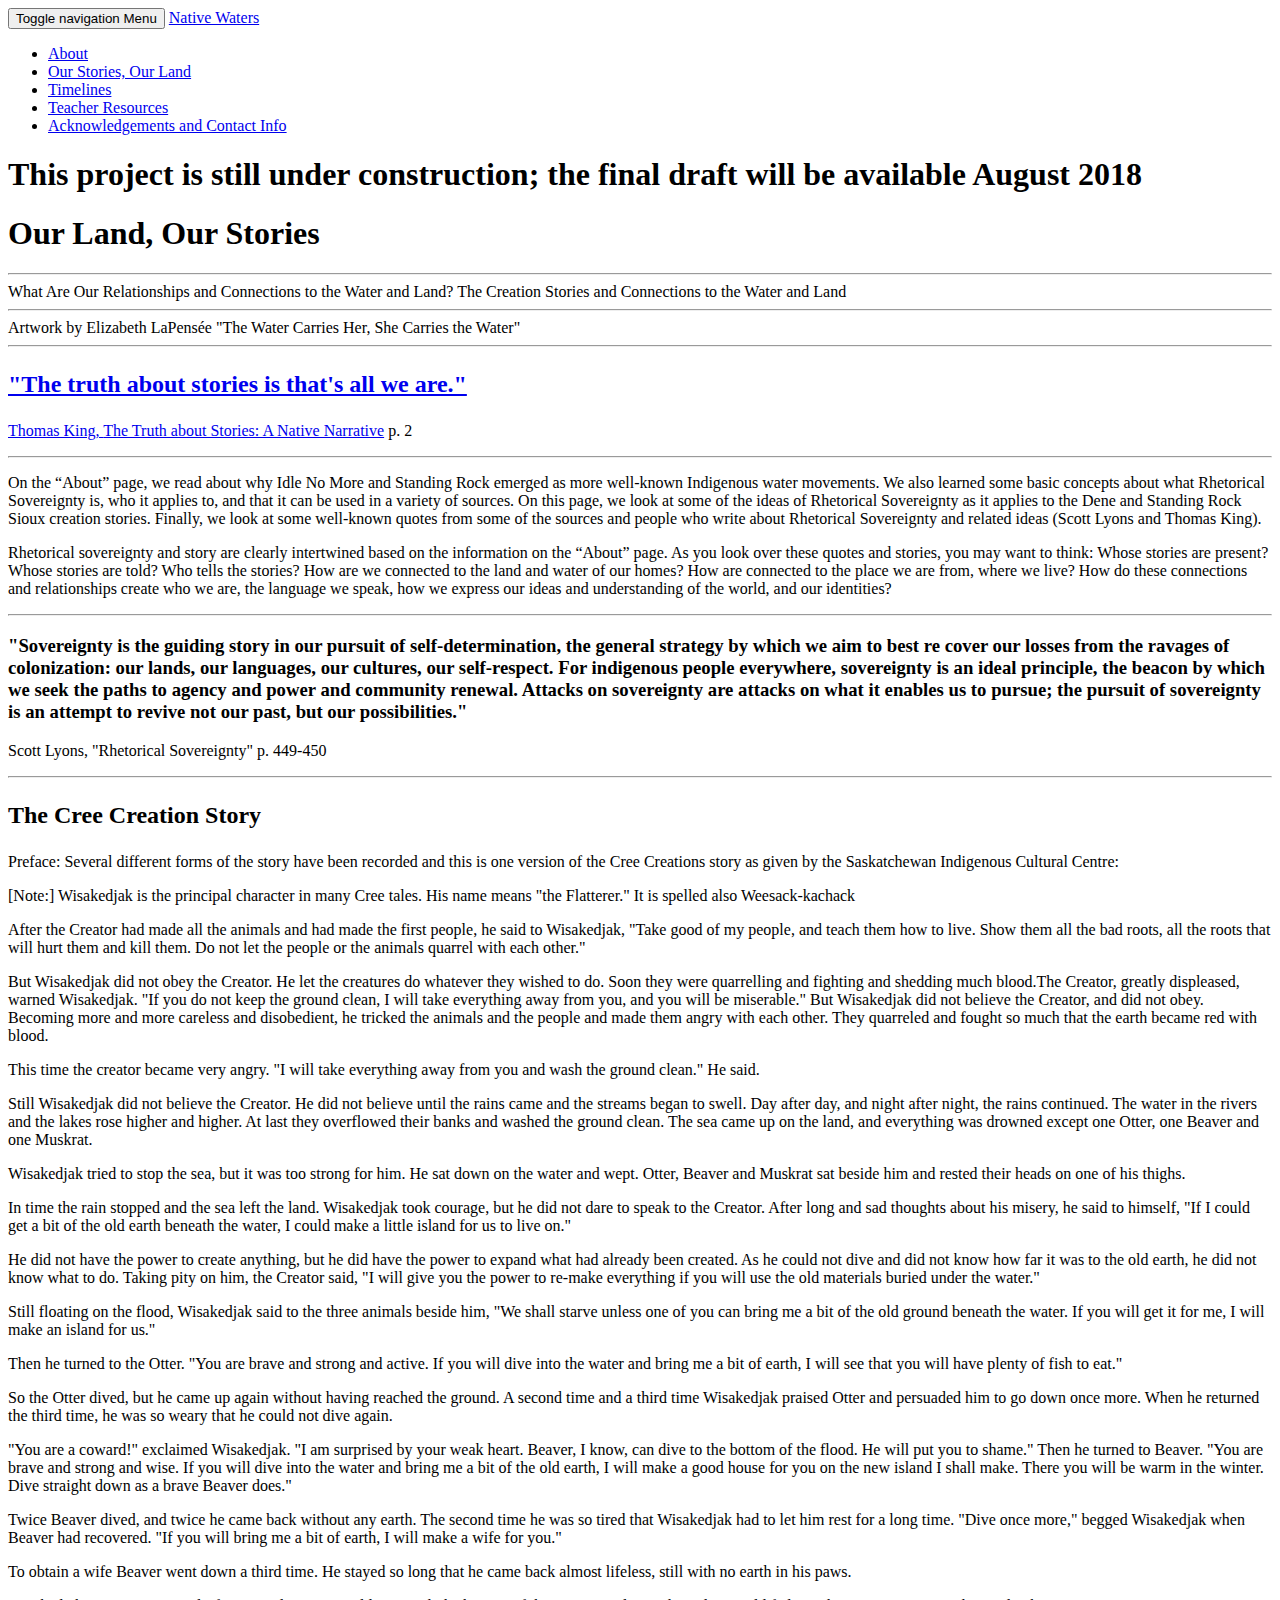
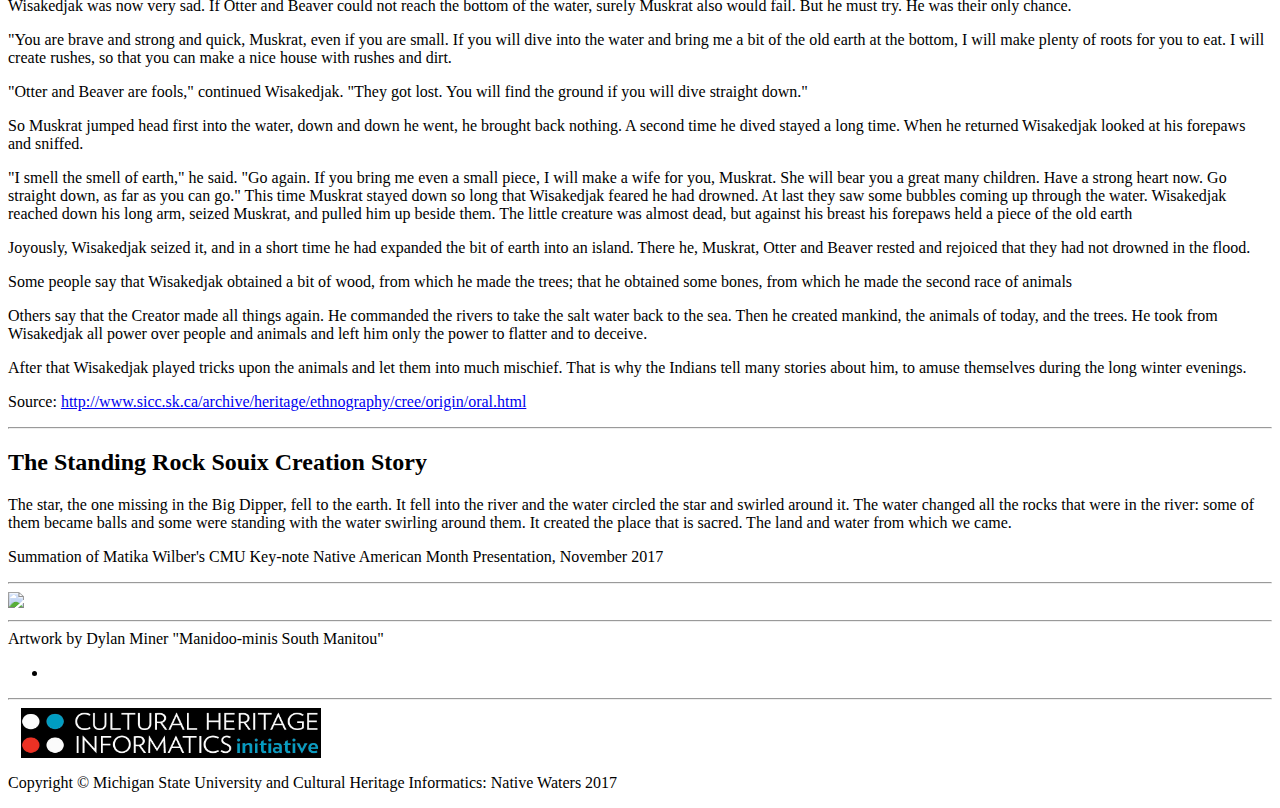
==== commit dccb6746: "Update index.html" ====
--- a/index.html
+++ b/index.html
@@ -75,6 +75,7 @@
                 <div class="row">
                     <div class="col-lg-8 col-lg-offset-2 col-md-10 col-md-offset-1">                        
                         <div class="page-heading">
+			<h1>This project is still under construction; the final draft will be available August 2018</h1>
                         <h1>Our Land, Our Stories</h1>
                         <hr class="small">
                          <span class="subheading">What Are Our Relationships and Connections to the Water and Land?</span>
